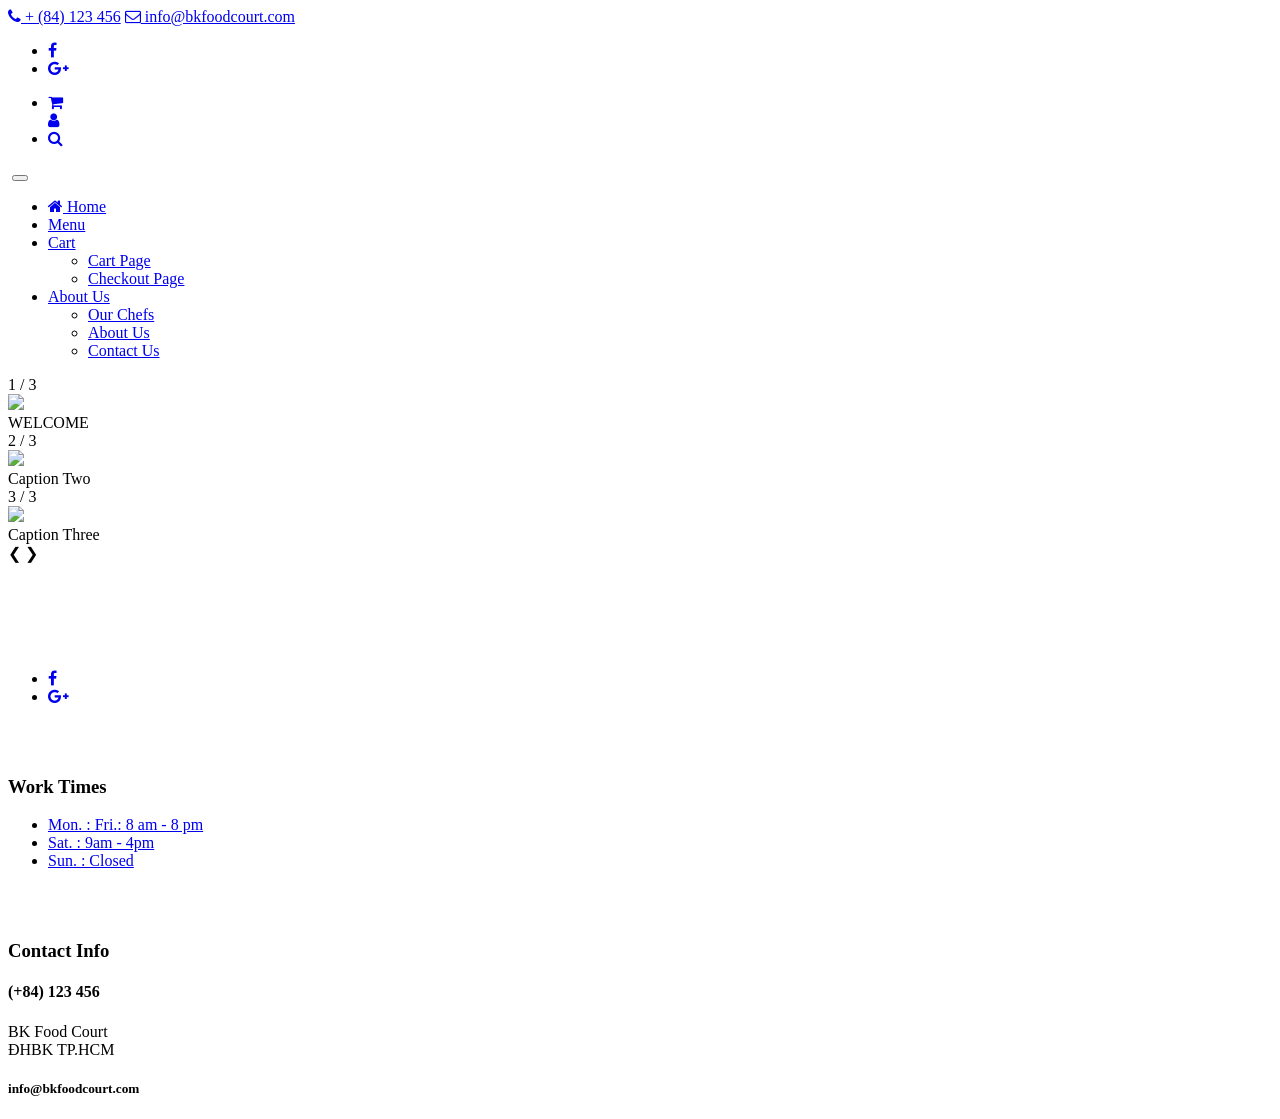
==== index.html @ 713cada6 "Merge pull request #3 from huunguyen0405/nvhuu Fix login page" ====
<!DOCTYPE html>
<html lang="en">
<head>
    <meta charset="UTF-8">
    <meta name="viewport" content="width=device-width, initial-scale=1.0">
    <link rel="icon" href="./img/hcmut.jpg"/>

    <title>BK Food Court</title>
    
    <link href="css/style.css" rel="stylesheet">
    <link href="css/responsive.css" rel="stylesheet">
    <link rel="stylesheet" href="https://cdnjs.cloudflare.com/ajax/libs/font-awesome/4.7.0/css/font-awesome.min.css">
    <link href="css/bootstrap.min.css" rel="stylesheet">

    
</head>
<body>
    <!--MAIN-->
    <header class="main_header_area">
        <div class="top_header_area row m0">
            <div class="container">
                <div class="float-left">
                    <a href="tel:+84123456"><i class="fa fa-phone" aria-hidden="true"></i> + (84) 123 456</a>
                    <a href="mailto:info@bkfoodcourt.com"><i class="fa fa-envelope-o" aria-hidden="true"></i> info@bkfoodcourt.com</a>
                </div>
                <div class="float-right">
                    <ul class="h_social list_style">
                        <li><a href="#"><i class="fa fa-facebook"></i></a></li>
                        <li><a href="#"><i class="fa fa-google-plus"></i></a></li>
                    </ul>
                    <ul class="h_search list_style">
                        <li class="shop_cart"><a href="#"><i class="fa fa-shopping-cart"></i></a></li>
                        <li<button class="account"><a href="login/login.html"><i class="fa fa-user"></i></a></button></li>
                        <li class="popup-with-zoom-anim"><a href="#test-search"><i class="fa fa-search"></i></a></li>
                    </ul>
                </div>
            </div>
        </div>
        <div class="main_menu_two">
            <div class="container">
                <nav class="navbar navbar-expand-lg navbar-light bg-light">
                    <a class="navbar-brand" href="index.html"><img src="./img/hcmut.jpg" alt="" style="height: 100px;"></a>
                    <button class="navbar-toggler" type="button" data-toggle="collapse" data-target="#navbarSupportedContent" aria-controls="navbarSupportedContent" aria-expanded="false" aria-label="Toggle navigation">
                        <span class="my_toggle_menu">
                            <span></span>
                            <span></span>
                            <span></span>
                        </span>
                    </button>
                    <div class="collapse navbar-collapse" id="navbarSupportedContent">
                        <ul class="navbar-nav justify-content-end">
                            <li><a href="index.html"><i class="fa fa-home"></i> Home</a></li>
                            <li><a href="menu.html">Menu</a></li>
                            <li class="dropdown submenu">
                                <a class="dropdown-toggle" data-toggle="dropdown" href="#" role="button" aria-haspopup="true" aria-expanded="false">Cart</a>
                                <ul class="dropdown-menu">
                                    <li><a href="cart.html">Cart Page</a></li>
                                    <li><a href="checkout.html">Checkout Page</a></li>
                                </ul>
                            </li>
                            <li class="dropdown submenu">
                                <a class="dropdown-toggle" data-toggle="dropdown" href="#" role="button" aria-haspopup="true" aria-expanded="false">About Us</a>
                                <ul class="dropdown-menu">
                                    <li><a href="our-team.html">Our Chefs</a></li>
                                    <li><a href="about-us.html">About Us</a></li>
                                    <li><a href="contact.html">Contact Us</a></li>
                                </ul>
                            </li>
                        </ul>
                    </div>
                </nav>
            </div>
        </div>
    </header>
    <!--================Slider Area =================-->
    <div class="slideshow-container">

        <div class="mySlides fade">
          <div class="numbertext">1 / 3</div>
          <img src="./img/home-slider/slider.jpg" style="width:100%">
          <div class="text">WELCOME</div>
        </div>
        
        <div class="mySlides fade">
          <div class="numbertext">2 / 3</div>
          <img src="./img/home-slider/slider1.jpg" style="width:100%">
          <div class="text">Caption Two</div>
        </div>
        
        <div class="mySlides fade">
          <div class="numbertext">3 / 3</div>
          <img src="./img/home-slider/slider2.jpg" style="width:100%">
          <div class="text">Caption Three</div>
        </div>
        
        <a class="prev" onclick="plusSlides(-1)">&#10094;</a>
        <a class="next" onclick="plusSlides(1)">&#10095;</a>
        
        </div>
        <br>
        
        <div style="text-align:center">
          <span class="dot" onclick="currentSlide(1)"></span> 
          <span class="dot" onclick="currentSlide(2)"></span> 
          <span class="dot" onclick="currentSlide(3)"></span> 
        </div>
    <!--================End Slider Area =================-->
    
    <!--FOOTER-->
    <footer class="footer_area">
        <div class="footer_widgets">
            <div class="container">
                <div class="row footer_wd_inner">
                    <div class="col-lg-3 col-6">
                        <aside class="f_widget f_about_widget">
                            <img src="./img/logo_footer.jpg" alt="" style="height: 230px;">                            
                        </aside>
                    </div>
                    <div class="col-lg-3 col-6">
                        <aside class="f_widget f_about_widget" style="padding-top: 55px;">
                            <div class="f_title">
                                <ul class="nav">
                                    <li><a href="#"><i class="fa fa-facebook"></i></a></li>
                                    <li><a href="#"><i class="fa fa-google-plus"></i></a></li>
                                </ul>   
                        </aside>
                    </div>
                    <div class="col-lg-3 col-6">
                        <aside class="f_widget f_link_widget" style="padding-top: 35px;">
                            <div class="f_title">
                                <h3>Work Times</h3>
                            </div>
                            <ul class="list_style">
                                <li><a href="#">Mon. :  Fri.: 8 am - 8 pm</a></li>
                                <li><a href="#">Sat. : 9am - 4pm</a></li>
                                <li><a href="#">Sun. : Closed</a></li>
                            </ul>
                        </aside>
                    </div>
                    <div class="col-lg-3 col-6">
                        <aside class="f_widget f_contact_widget" style="padding-top: 35px;">
                            <div class="f_title">
                                <h3>Contact Info</h3>
                            </div>
                            <h4>(+84) 123 456</h4>
                            <p>BK Food Court <br />ĐHBK TP.HCM</p>
                            <h5>info@bkfoodcourt.com</h5>
                        </aside>
                    </div>
                </div>
            </div>
        </div>
        
        </div>
    </footer>
    <script src="js/theme.js"></script>
</body>

</html>
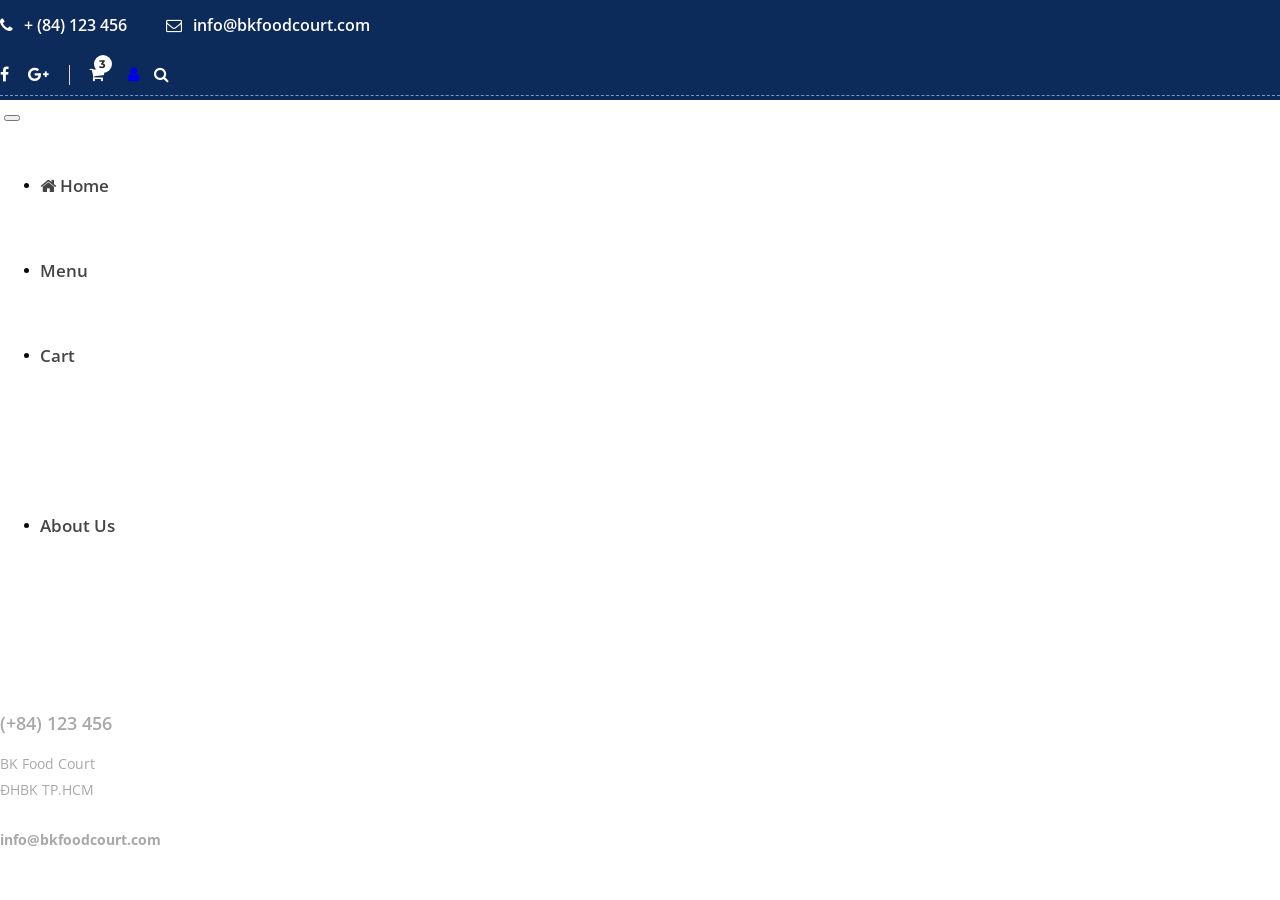
==== commit 6cb8a605: "Merge pull request #7 from huunguyen0405/nvhuu Add icon and fix login.html" ====
--- a/index.html
+++ b/index.html
@@ -12,7 +12,6 @@
     <link rel="stylesheet" href="https://cdnjs.cloudflare.com/ajax/libs/font-awesome/4.7.0/css/font-awesome.min.css">
     <link href="css/bootstrap.min.css" rel="stylesheet">
 
-    
 </head>
 <body>
     <!--MAIN-->
@@ -50,7 +49,7 @@
                     <div class="collapse navbar-collapse" id="navbarSupportedContent">
                         <ul class="navbar-nav justify-content-end">
                             <li><a href="index.html"><i class="fa fa-home"></i> Home</a></li>
-                            <li><a href="menu.html">Menu</a></li>
+                            <li><a href="Order/main.html">Menu</a></li>
                             <li class="dropdown submenu">
                                 <a class="dropdown-toggle" data-toggle="dropdown" href="#" role="button" aria-haspopup="true" aria-expanded="false">Cart</a>
                                 <ul class="dropdown-menu">
--- a/css/style.css
+++ b/css/style.css
@@ -0,0 +1,1289 @@
+/*----------------------------------------------------
+@Default Styles
+
+Table of Content:
+01/ Variables
+02/ predefin
+03/ header
+04/ button
+05/ slider
+06/ contact
+07/ feature
+08/ service
+09/ gallery 
+10/ clients 
+11/ blog 
+12/ video 
+13/ banner  
+14/ event  
+15/ room  
+16/ resturant 
+17/ footer
+=====================================================================*/
+/*----------------------------------------------------*/
+/*font Variables*/
+/*Color Variables*/
+@import url("https://fonts.googleapis.com/css?family=Lora:400,400i,700|Montserrat:300,400,500,600,700|Open+Sans:300,400,400i,600,600i,700|Playfair+Display:400,400i,700,900|Lato");
+/*---------------------------------------------------- */
+/*----------------------------------------------------*/
+.list_style {
+  list-style: none;
+  margin: 0px;
+  padding: 0px;
+}
+
+a {
+  text-decoration: none;
+  vertical-align: middle;
+}
+
+a:hover, a:focus {
+  text-decoration: none;
+  outline: none;
+}
+
+.row.m0 {
+  margin: 0px;
+}
+
+.p0 {
+  padding: 0px;
+}
+
+body {
+  line-height: 26px;
+  font-size: 16px;
+  font-family: "Open Sans", sans-serif;
+  color: #0f0606;
+  margin: 0px;
+  padding: 0px;
+}
+
+#success {
+  display: none;
+}
+
+#error {
+  display: none;
+}
+
+.display_table {
+  display: table;
+  width: 100%;
+}
+
+.display_table_row {
+  display: table-row;
+}
+
+.display_table_cell {
+  display: table-cell;
+  float: none !important;
+}
+
+.p_100 {
+  padding: 100px 0px;
+}
+
+iframe {
+  border: none;
+}
+
+i:before {
+  margin-left: 0px !important;
+}
+
+/* Container Custome Code css
+============================================================================================ */
+@media (min-width: 1200px) {
+  .container {
+    max-width: 1200px;
+  }
+}
+
+/* End Container Custome Code css
+============================================================================================ */
+/*Sign up
+============================================================================================*/
+
+/*Form
+============================================================================================ */
+
+/* Main Tittle css
+============================================================================================ */
+.main_title {
+  padding-bottom: 50px;
+}
+
+.main_title h2 {
+  color: #3e606b;
+  font-family: "Playfair Display", serif;
+  font-weight: bold;
+  font-size: 38px;
+  position: relative;
+  display: inline-block;
+  margin-bottom: 15px;
+}
+
+.main_title h2:before {
+  content: "";
+  width: 45px;
+  height: 1px;
+  background: #acb2b4;
+  position: absolute;
+  right: -60px;
+  bottom: 7px;
+}
+
+.main_title p {
+  font-size: 20px;
+  line-height: 30px;
+  font-family: "Lora", serif;
+  color: #242424;
+  margin-bottom: 0px;
+}
+
+.main_title h5 {
+  font-size: 20px;
+  font-family: "Lora", serif;
+  color: #797979;
+  margin-bottom: 0px;
+  line-height: 30px;
+}
+
+.main_w_title {
+  padding-bottom: 50px;
+}
+
+.main_w_title h2 {
+  color: #fff;
+  font-family: "Playfair Display", serif;
+  font-weight: bold;
+  font-size: 38px;
+  position: relative;
+  display: inline-block;
+  margin-bottom: 15px;
+}
+
+.main_w_title h2:before {
+  content: "";
+  width: 45px;
+  height: 1px;
+  background: #fff;
+  position: absolute;
+  right: -60px;
+  bottom: 7px;
+}
+
+.main_w_title p {
+  font-size: 20px;
+  line-height: 30px;
+  font-family: "Lora", serif;
+  font-style: italic;
+  color: #fff;
+  margin-bottom: 0px;
+}
+
+.main_w_title h5 {
+  font-size: 20px;
+  font-family: "Lora", serif;
+  color: #fff;
+  font-style: italic;
+  margin-bottom: 0px;
+}
+
+.single_w_title {
+  text-align: center;
+  margin-bottom: 40px;
+}
+
+.single_w_title h2 {
+  font-size: 36px;
+  color: #fff;
+  font-family: "Playfair Display", serif;
+  font-weight: bold;
+  position: relative;
+  padding-bottom: 10px;
+  margin-bottom: 0px;
+}
+
+.single_w_title h2:before {
+  content: "";
+  width: 40px;
+  position: absolute;
+  left: 50%;
+  bottom: 0px;
+  -webkit-transform: translateX(-50%);
+  -ms-transform: translateX(-50%);
+  transform: translateX(-50%);
+  background: #fff;
+  height: 1px;
+}
+
+.single_b_title {
+  text-align: center;
+  margin-bottom: 40px;
+}
+
+.single_b_title h2 {
+  font-size: 36px;
+  color: #242424;
+  font-family: "Playfair Display", serif;
+  font-weight: bold;
+  position: relative;
+  padding-bottom: 10px;
+  margin-bottom: 0px;
+}
+
+.single_b_title h2:before {
+  content: "";
+  width: 40px;
+  position: absolute;
+  left: 50%;
+  bottom: 0px;
+  -webkit-transform: translateX(-50%);
+  -ms-transform: translateX(-50%);
+  transform: translateX(-50%);
+  background: #242424;
+  height: 1px;
+}
+
+.single_pest_title {
+  text-align: center;
+  margin-bottom: 60px;
+}
+
+.single_pest_title h2 {
+  font-size: 36px;
+  color: #3e606b;
+  font-family: "Playfair Display", serif;
+  font-weight: bold;
+  position: relative;
+  padding-bottom: 10px;
+  margin-bottom: 0px;
+}
+
+.single_pest_title h2:before {
+  content: "";
+  width: 40px;
+  position: absolute;
+  left: 50%;
+  bottom: 0px;
+  -webkit-transform: translateX(-50%);
+  -ms-transform: translateX(-50%);
+  transform: translateX(-50%);
+  background: #acb2b4;
+  height: 1px;
+}
+
+.single_pest_title p {
+  font-size: 20px;
+  line-height: 26px;
+  color: #242424;
+  font-family: "Lora", serif;
+  font-style: italic;
+  margin-top: 20px;
+}
+
+.c_says_title h2 {
+  color: #fff;
+  font-family: "Playfair Display", serif;
+  font-weight: bold;
+  font-size: 38px;
+  display: inline-block;
+  position: relative;
+}
+
+.c_says_title h2:before {
+  content: "";
+  width: 45px;
+  height: 1px;
+  background: #fff;
+  position: absolute;
+  right: -60px;
+  bottom: 7px;
+}
+
+.single_m_title h2 {
+  font-family: "Playfair Display", serif;
+  font-weight: bold;
+  color: #3e606b;
+  font-size: 36px;
+  position: relative;
+  padding-bottom: 10px;
+  margin-bottom: 0px;
+}
+
+.single_m_title h2:before {
+  content: "";
+  width: 40px;
+  height: 1px;
+  position: absolute;
+  left: 0px;
+  bottom: 0px;
+  background: #acb2b4;
+}
+
+/* End Main Tittle css
+============================================================================================ */
+/**
+ * Simple fade transition,
+ */
+ .mfp-fade.mfp-bg {
+    opacity: 0;
+    -webkit-transition: all 0.15s ease-out;
+    -moz-transition: all 0.15s ease-out;
+    -o-transition: all 0.15s ease-out;
+    transition: all 0.15s ease-out;
+  }
+  
+  .mfp-fade.mfp-bg.mfp-ready {
+    opacity: 0.8;
+  }
+  
+  .mfp-fade.mfp-bg.mfp-removing {
+    opacity: 0;
+  }
+  
+  .mfp-fade.mfp-wrap .mfp-content {
+    opacity: 0;
+    -webkit-transition: all 0.15s ease-out;
+    -moz-transition: all 0.15s ease-out;
+    -o-transition: all 0.15s ease-out;
+    transition: all 0.15s ease-out;
+  }
+  
+  .mfp-fade.mfp-wrap.mfp-ready .mfp-content {
+    opacity: 1;
+  }
+  
+  .mfp-fade.mfp-wrap.mfp-removing .mfp-content {
+    opacity: 0;
+  }
+/*----------------------------------------------------*/
+/* Main Header Area css
+============================================================================================ */
+.main_header_area {
+  position: absolute;
+  left: 0px;
+  width: 100%;
+  top: 0px;
+  z-index: 30;
+}
+
+.account a{
+  margin: 0 5px;
+} 
+
+.main_header_area + section, .main_header_area + div, .main_header_area + .row {
+  margin-top: 135px;
+}
+
+.main_header_area.navbar_fixed .main_menu_area {
+  position: fixed;
+  width: 100%;
+  top: -70px;
+  left: 0;
+  right: 0;
+  background: #fff;
+  -webkit-transform: translateY(70px);
+  -ms-transform: translateY(70px);
+  transform: translateY(70px);
+  -webkit-transition: background 500ms ease, -webkit-transform 500ms ease;
+  transition: background 500ms ease, -webkit-transform 500ms ease;
+  -o-transition: transform 500ms ease, background 500ms ease;
+  transition: transform 500ms ease, background 500ms ease;
+  transition: transform 500ms ease, background 500ms ease, -webkit-transform 500ms ease;
+  -webkit-transition: transform 500ms ease, background 500ms ease;
+  -webkit-box-shadow: 0px 3px 16px 0px rgba(0, 0, 0, 0.08);
+  box-shadow: 0px 3px 16px 0px rgba(0, 0, 0, 0.08);
+}
+
+.main_header_area.navbar_fixed .main_menu_area .navbar.navbar-expand-lg .navbar-brand img {
+  margin-top: 17px;
+}
+
+.main_header_area.navbar_fixed .main_menu_area .navbar.navbar-expand-lg .navbar-brand:after {
+  bottom: -42px;
+}
+
+.main_header_area.navbar_fixed .main_menu_area .navbar.navbar-expand-lg .navbar-nav li a {
+  line-height: 70px;
+}
+
+.top_header_area {
+  background: #0c2a5a;
+  position: relative;
+  z-index: 3;
+}
+
+.top_header_area:before {
+  content: "";
+  width: 100%;
+  border-bottom: 1px dashed #7299cc;
+  position: absolute;
+  left: 0px;
+  bottom: 4px;
+}
+
+.top_header_area .float-left a {
+  color: #fff;
+  font-size: 16px;
+  font-family: "Open Sans", sans-serif;
+  font-weight: 600;
+  line-height: 50px;
+  display: inline-block;
+}
+
+.top_header_area .float-left a i {
+  padding-right: 7px;
+}
+
+.top_header_area .float-left a + a {
+  margin-left: 35px;
+}
+
+.top_header_area .float-right .h_social {
+  display: inline-block;
+}
+
+.top_header_area .float-right .h_social li {
+  display: inline-block;
+  margin-right: 15px;
+}
+
+.top_header_area .float-right .h_social li a {
+  display: inline-block;
+  line-height: 50px;
+  color: #fff;
+  font-size: 16px;
+}
+
+.top_header_area .float-right .h_social li:last-child {
+  margin-right: 0px;
+}
+
+.top_header_area .float-right .h_search {
+  display: inline-block;
+  padding-left: 35px;
+  position: relative;
+}
+
+.top_header_area .float-right .h_search:before {
+  content: "";
+  width: 1px;
+  height: 20px;
+  background: #f8cad9;
+  position: absolute;
+  left: 15px;
+  top: 50%;
+  -webkit-transform: translateY(-50%);
+  -ms-transform: translateY(-50%);
+  transform: translateY(-50%);
+}
+
+.top_header_area .float-right .h_search li {
+  display: inline-block;
+  margin-right: 15px;
+}
+
+.top_header_area .float-right .h_search li a {
+  color: #fff;
+  font-size: 16px;
+  display: inline-block;
+  line-height: 50px;
+}
+
+.top_header_area .float-right .h_search li:last-child {
+  margin-right: 0px;
+}
+
+.top_header_area .float-right .h_search li.shop_cart a {
+  position: relative;
+}
+
+.top_header_area .float-right .h_search li.shop_cart a:before {
+  content: "3";
+  height: 18px;
+  width: 18px;
+  font-size: 11px;
+  text-align: center;
+  border-radius: 50%;
+  background: #fff;
+  color: #242424;
+  font-family: "Montserrat", sans-serif;
+  font-weight: bold;
+  display: inline-block;
+  line-height: 18px;
+  position: absolute;
+  right: -8px;
+  top: 5px;
+}
+
+.main_menu_area {
+  position: relative;
+  background: #fff;
+}
+
+.main_menu_area:before {
+  content: "";
+  width: 100%;
+  border-bottom: 1px dashed #c5c5c5;
+  position: absolute;
+  left: 0px;
+  bottom: 4px;
+}
+
+.main_menu_area .navbar.navbar-expand-lg {
+  position: relative;
+  padding: 0px;
+  background-color: transparent !important;
+}
+
+.main_menu_area .navbar.navbar-expand-lg .navbar-brand {
+  position: absolute;
+  left: 50%;
+  top: 0px;
+  -webkit-transform: translateX(-50%);
+  -ms-transform: translateX(-50%);
+  transform: translateX(-50%);
+  margin-right: 0px;
+}
+
+.main_menu_area .navbar.navbar-expand-lg .navbar-brand:after {
+  content: "";
+  background: url(../img/logo-circle-2.png) no-repeat scroll center center;
+  height: 201px;
+  width: 209px;
+  position: absolute;
+  left: 50%;
+  -webkit-transform: translateX(-50%);
+  -ms-transform: translateX(-50%);
+  transform: translateX(-50%);
+  bottom: -39px;
+}
+
+.main_menu_area .navbar.navbar-expand-lg .navbar-brand img {
+  z-index: 2;
+  position: relative;
+  margin-top: 35px;
+  display: inline-block;
+}
+
+.main_menu_area .navbar.navbar-expand-lg .navbar-brand img + img {
+  display: none;
+}
+
+.main_menu_area .navbar.navbar-expand-lg .navbar-nav li {
+  margin-right: 40px;
+}
+
+.main_menu_area .navbar.navbar-expand-lg .navbar-nav li a {
+  line-height: 85px;
+  font-size: 18px;
+  color: #454545;
+  font-family: "Open Sans", sans-serif;
+  font-weight: 600;
+  -webkit-transition: all 300ms ease;
+  -o-transition: all 300ms ease;
+  transition: all 300ms ease;
+  position: relative;
+}
+
+.main_menu_area .navbar.navbar-expand-lg .navbar-nav li a:before {
+  content: "";
+  width: 0px;
+  height: 2px;
+  background: #7299cc;
+  position: absolute;
+  bottom: -4px;
+  left: 0px;
+  -webkit-transition: all 400ms linear 0s;
+  -o-transition: all 400ms linear 0s;
+  transition: all 400ms linear 0s;
+}
+
+.main_menu_area .navbar.navbar-expand-lg .navbar-nav li a:after {
+  display: none;
+}
+
+.main_menu_area .navbar.navbar-expand-lg .navbar-nav li:last-child {
+  margin-right: 0px;
+}
+
+.main_menu_area .navbar.navbar-expand-lg .navbar-nav li:hover a, .main_menu_area .navbar.navbar-expand-lg .navbar-nav li.active a {
+  color: #7299cc;
+}
+
+.main_menu_area .navbar.navbar-expand-lg .navbar-nav li:hover a:before, .main_menu_area .navbar.navbar-expand-lg .navbar-nav li.active a:before {
+  width: 25px;
+}
+
+@media (min-width: 992px) {
+  .main_menu_area .navbar.navbar-expand-lg .navbar-nav li.submenu .dropdown-menu {
+    -webkit-transform: rotateX(-90deg);
+    transform: rotateX(-90deg);
+    -webkit-transition: all 400ms ease-out;
+    -o-transition: all 400ms ease-out;
+    transition: all 400ms ease-out;
+    display: block;
+    -webkit-transform-origin: 50% 0;
+    -ms-transform-origin: 50% 0;
+    transform-origin: 50% 0;
+    min-width: 250px;
+    background: #ffffff;
+    border-radius: 0px;
+    border: none;
+    padding: 0px;
+    left: -40px;
+    -webkit-box-shadow: none;
+    box-shadow: none;
+    visibility: hidden;
+    margin-top: 0px;
+    -webkit-box-shadow: 0px 3px 16px 0px rgba(0, 0, 0, 0.08);
+    box-shadow: 0px 3px 16px 0px rgba(0, 0, 0, 0.08);
+  }
+}
+
+.main_menu_area .navbar.navbar-expand-lg .navbar-nav li.submenu .dropdown-menu li {
+  margin-right: 0px;
+  display: block;
+}
+
+.main_menu_area .navbar.navbar-expand-lg .navbar-nav li.submenu .dropdown-menu li a {
+  display: block;
+  line-height: 42px;
+  color: #454545;
+  font-family: "Open Sans", sans-serif;
+  font-size: 16px;
+  padding: 0px 30px;
+  text-transform: inherit;
+  -webkit-transition: all 300ms ease;
+  -o-transition: all 300ms ease;
+  transition: all 300ms ease;
+  font-weight: 600;
+  text-shadow: none;
+  border-bottom: 1px solid #dcdcdc;
+}
+
+.main_menu_area .navbar.navbar-expand-lg .navbar-nav li.submenu .dropdown-menu li a:before {
+  display: none;
+}
+
+.main_menu_area .navbar.navbar-expand-lg .navbar-nav li.submenu .dropdown-menu li:hover a {
+  color: #fff;
+  background: #7299cc;
+}
+
+.main_menu_area .navbar.navbar-expand-lg .navbar-nav li.submenu .dropdown-menu li:last-child a {
+  border-bottom: 0px;
+}
+
+@media (min-width: 992px) {
+  .main_menu_area .navbar.navbar-expand-lg .navbar-nav li.submenu .dropdown-menu .submenu .dropdown-menu {
+    visibility: hidden;
+    opacity: 0;
+    -webkit-transform: rotate(0deg);
+    -ms-transform: rotate(0deg);
+    transform: rotate(0deg);
+    left: auto;
+    right: 97%;
+    top: 0px;
+    -webkit-transition: all 300ms ease-in;
+    -o-transition: all 300ms ease-in;
+    transition: all 300ms ease-in;
+    -webkit-box-shadow: 0px 3px 16px 0px rgba(0, 0, 0, 0.08);
+    box-shadow: 0px 3px 16px 0px rgba(0, 0, 0, 0.08);
+  }
+}
+
+.main_menu_area .navbar.navbar-expand-lg .navbar-nav li.submenu .dropdown-menu .submenu .dropdown-menu li a {
+  background: #fff;
+  color: #242424;
+}
+
+.main_menu_area .navbar.navbar-expand-lg .navbar-nav li.submenu .dropdown-menu .submenu .dropdown-menu li:hover a {
+  background: #7299cc;
+  color: #fff;
+}
+
+@media (min-width: 992px) {
+  .main_menu_area .navbar.navbar-expand-lg .navbar-nav li.submenu .dropdown-menu .submenu:hover.submenu .dropdown-menu {
+    visibility: visible;
+    right: 100%;
+    opacity: 1;
+  }
+}
+
+@media (min-width: 992px) {
+  .main_menu_area .navbar.navbar-expand-lg .navbar-nav li:hover.submenu .dropdown-menu {
+    -webkit-transform: rotateX(0);
+    transform: rotateX(0);
+    visibility: visible;
+  }
+}
+
+.main_menu_two {
+  position: relative;
+  background: #fff;
+}
+
+.main_menu_two:before {
+  content: "";
+  background: url(../img/menu-draw.png) no-repeat scroll center center;
+  height: 19px;
+  width: 100%;
+  position: absolute;
+  left: 0px;
+  bottom: -13px;
+  z-index: 30;
+}
+
+.main_menu_two .navbar.navbar-expand-lg {
+  padding: 0px;
+  background-color: transparent !important;
+}
+
+.main_menu_two .navbar.navbar-expand-lg .navbar-nav {
+  width: 100%;
+}
+
+.main_menu_two .navbar.navbar-expand-lg .navbar-nav li {
+  margin-right: 40px;
+}
+
+.main_menu_two .navbar.navbar-expand-lg .navbar-nav li:last-child {
+  margin-right: 0px;
+}
+
+.main_menu_two .navbar.navbar-expand-lg .navbar-nav li a {
+  font-size: 17px;
+  color: #454545;
+  font-family: "Open Sans", sans-serif;
+  font-weight: 600;
+  line-height: 85px;
+  -webkit-transition: all 300ms ease;
+  -o-transition: all 300ms ease;
+  transition: all 300ms ease;
+}
+
+.main_menu_two .navbar.navbar-expand-lg .navbar-nav li a:after {
+  display: none;
+}
+
+.main_menu_two .navbar.navbar-expand-lg .navbar-nav li:hover a, .main_menu_two .navbar.navbar-expand-lg .navbar-nav li.active a {
+  color: #85d9ee;
+}
+
+.main_menu_two .navbar.navbar-expand-lg .navbar-nav li:hover a:before, .main_menu_two .navbar.navbar-expand-lg .navbar-nav li.active a:before {
+  width: 25px;
+}
+
+@media (min-width: 992px) {
+  .main_menu_two .navbar.navbar-expand-lg .navbar-nav li.submenu .dropdown-menu {
+    -webkit-transform: rotateX(-90deg);
+    transform: rotateX(-90deg);
+    -webkit-transition: all 400ms ease-out;
+    -o-transition: all 400ms ease-out;
+    transition: all 400ms ease-out;
+    display: block;
+    -webkit-transform-origin: 50% 0;
+    -ms-transform-origin: 50% 0;
+    transform-origin: 50% 0;
+    min-width: 250px;
+    background: #ffffff;
+    border-radius: 0px;
+    border: none;
+    padding: 0px;
+    left: -40px;
+    -webkit-box-shadow: none;
+    box-shadow: none;
+    visibility: hidden;
+    margin-top: 0px;
+    -webkit-box-shadow: 0px 3px 16px 0px rgba(0, 0, 0, 0.08);
+    box-shadow: 0px 3px 16px 0px rgba(0, 0, 0, 0.08);
+  }
+}
+
+.main_menu_two .navbar.navbar-expand-lg .navbar-nav li.submenu .dropdown-menu li {
+  margin-right: 0px;
+  display: block;
+}
+
+.main_menu_two .navbar.navbar-expand-lg .navbar-nav li.submenu .dropdown-menu li a {
+  display: block;
+  line-height: 42px;
+  color: #454545;
+  font-family: "Open Sans", sans-serif;
+  font-size: 16px;
+  padding: 0px 30px;
+  text-transform: inherit;
+  -webkit-transition: all 300ms ease;
+  -o-transition: all 300ms ease;
+  transition: all 300ms ease;
+  font-weight: 600;
+  text-shadow: none;
+  border-bottom: 1px solid #dcdcdc;
+}
+
+.main_menu_two .navbar.navbar-expand-lg .navbar-nav li.submenu .dropdown-menu li a:before {
+  display: none;
+}
+
+.main_menu_two .navbar.navbar-expand-lg .navbar-nav li.submenu .dropdown-menu li:hover a {
+  color: #fff;
+  background: #05035a;
+}
+
+.main_menu_two .navbar.navbar-expand-lg .navbar-nav li.submenu .dropdown-menu li:last-child a {
+  border-bottom: 0px;
+}
+
+@media (min-width: 992px) {
+  .main_menu_two .navbar.navbar-expand-lg .navbar-nav li.submenu .submenu .dropdown-menu {
+    visibility: hidden;
+    opacity: 0;
+    -webkit-transform: rotate(0deg);
+    -ms-transform: rotate(0deg);
+    transform: rotate(0deg);
+    left: auto;
+    right: 97%;
+    top: 0px;
+    -webkit-transition: all 300ms ease-in;
+    -o-transition: all 300ms ease-in;
+    transition: all 300ms ease-in;
+    -webkit-box-shadow: 0px 3px 16px 0px rgba(0, 0, 0, 0.08);
+    box-shadow: 0px 3px 16px 0px rgba(0, 0, 0, 0.08);
+  }
+}
+
+.main_menu_two .navbar.navbar-expand-lg .navbar-nav li.submenu .submenu .dropdown-menu li a {
+  background: #fff;
+  color: #242424;
+}
+
+.main_menu_two .navbar.navbar-expand-lg .navbar-nav li.submenu .submenu .dropdown-menu li:hover a {
+  background: #7299cc;
+  color: #fff;
+}
+
+@media (min-width: 992px) {
+  .main_menu_two .navbar.navbar-expand-lg .navbar-nav li.submenu .submenu:hover.submenu .dropdown-menu {
+    visibility: visible;
+    right: 100%;
+    opacity: 1;
+  }
+}
+
+@media (min-width: 992px) {
+  .main_menu_two .navbar.navbar-expand-lg .navbar-nav li:hover.submenu .dropdown-menu {
+    -webkit-transform: rotateX(0);
+    transform: rotateX(0);
+    visibility: visible;
+  }
+}
+
+/* End Main Header Area css
+============================================================================================ */
+/* Pink Button Area css
+============================================================================================ */
+
+
+/* Cake Pink Button Area css
+============================================================================================ */
+/*---------------------------------------------------- */
+/*----------------------------------------------------*/
+/* Banner Area css
+============================================================================================ */
+/* Main Slider Area css
+============================================================================================ */
+* {box-sizing: border-box}
+body {font-family: Verdana, sans-serif; margin:0}
+.mySlides {display: none}
+img {vertical-align: middle;}
+
+/* Slideshow container */
+.slideshow-container {
+  width: 100%;
+  position: relative;
+  margin: auto;
+}
+
+/* Next & previous buttons */
+.prev, .next {
+  cursor: pointer;
+  position: absolute;
+  top: 50%;
+  width: auto;
+  padding: 16px;
+  margin-top: -22px;
+  color: white;
+  font-weight: bold;
+  font-size: 18px;
+  transition: 0.6s ease;
+  border-radius: 0 3px 3px 0;
+  user-select: none;
+}
+
+/* Position the "next button" to the right */
+.next {
+  right: 0;
+  border-radius: 3px 0 0 3px;
+}
+
+/* On hover, add a black background color with a little bit see-through */
+.prev:hover, .next:hover {
+  background-color: rgba(0,0,0,0.8);
+}
+
+/* Caption text */
+.text {
+  color: #000000;
+  font-size: 25px;
+  padding: 8px 12px;
+  position: absolute;
+  top: 100px;
+  width: 100%;
+  text-align: center;
+}
+
+/* Number text (1/3 etc) */
+.numbertext {
+  color: #f2f2f2;
+  font-size: 12px;
+  padding: 8px 12px;
+  position: absolute;
+  top: 0;
+}
+
+/* The dots/bullets/indicators */
+.dot {
+  cursor: pointer;
+  height: 15px;
+  width: 15px;
+  margin: 0 2px;
+  background-color: #bbb;
+  border-radius: 50%;
+  display: inline-block;
+  transition: background-color 0.6s ease;
+}
+
+.active, .dot:hover {
+  background-color: #717171;
+}
+
+/* Fading animation */
+.fade {
+  -webkit-animation-name: fade;
+  -webkit-animation-duration:5s;
+  animation-name: fade;
+  animation-duration: 10s; 
+  animation-iteration-count: infinite;
+}
+
+@-webkit-keyframes fade {
+  from {opacity: .4} 
+  to {opacity: 1}
+}
+
+@keyframes fade {
+  from {opacity: .4} 
+  to {opacity: 1}
+}
+
+/* On smaller screens, decrease text size */
+@media only screen and (width: 100%) {
+  .prev, .next,.text {font-size: 11px}
+}
+/* End Main Slider Area css
+============================================================================================ */
+/*---------------------------------------------------- */
+/*----------------------------------------------------*/
+/* Cake Welcome Feature Area css
+============================================================================================ */
+
+/* End Cake Welcome Feature Area css
+============================================================================================ */
+/* Special Recipe Area css
+============================================================================================ */
+
+/* End Special Recipe Area css
+============================================================================================ */
+/* Error Page Area css
+============================================================================================ */
+
+
+/* End Error Page Area css
+============================================================================================ */
+/* Faq Area css
+============================================================================================ */
+
+/* End Faq Area css
+============================================================================================ */
+/*---------------------------------------------------- */
+/*----------------------------------------------------*/
+/* Service Area css
+============================================================================================ */
+
+/* End Service Area css
+============================================================================================ */
+/* End Service Area css
+============================================================================================ */
+
+/* End Service Area css
+============================================================================================ */
+/* Our Mission Area css
+============================================================================================ */
+
+/* End Our Mission Area css
+============================================================================================ */
+/* Service We Offer Area css
+============================================================================================ */
+
+/* End Service We Offer Area css
+============================================================================================ */
+/* End Service We Offer Area css
+============================================================================================ */
+
+/* End Service We Offer Area css
+============================================================================================ */
+/* Special Area css
+============================================================================================ */
+
+/* End Special Area css
+============================================================================================ */
+/*---------------------------------------------------- */
+/*----------------------------------------------------*/
+/* Client Says Area css
+============================================================================================ */
+
+/* End Client Says Area css
+============================================================================================ */
+
+/*----------------------------------------------------*/
+/* Our Chef Area css
+============================================================================================ */
+
+/* End Our Chef Area css
+============================================================================================ */
+/*---------------------------------------------------- */
+/*----------------------------------------------------*/
+
+
+/*---------------------------------------------------- */
+/*----------------------------------------------------*/
+/* Newsletter Area css
+============================================================================================ */
+
+
+/* End Newsletter Area css
+============================================================================================ */
+/* Order Now Area css
+============================================================================================ */
+
+
+/* End Order Now Area css
+============================================================================================ */
+/* Contact Us Area css
+============================================================================================ */
+
+/* End Contact Us Area css
+============================================================================================ */
+/* Search Popup Area css
+============================================================================================ */
+
+/* End Search Popup Area css
+============================================================================================ */
+/* Contact Success and error Area css
+============================================================================================ */
+
+/* End Contact Success and error Area css
+============================================================================================ */
+/*---------------------------------------------------- */
+/*----------------------------------------------------*/
+
+/*----------------------------------------------------*/
+
+/*----------------------------------------------------*/
+/* Coming Soon Area css
+============================================================================================ */
+
+/* End Coming Soon Area css
+============================================================================================ */
+/*---------------------------------------------------- */
+/*----------------------------------------------------*/
+/* Product Area css
+============================================================================================ */
+
+/* Product Area css
+============================================================================================ */
+/* Product Details Area css
+============================================================================================ */
+
+
+/* Product Details Area css
+============================================================================================ */
+/* Cart Page Area css
+============================================================================================ */
+
+/* End Cart Page Area css
+============================================================================================ */
+/* Checkout Area css
+============================================================================================ */
+
+
+/* End Checkout Area css
+============================================================================================ */
+/* SQUARED THREE */
+
+
+/*---------------------------------------------------- */
+/*----------------------------------------------------*/
+/* Footer Area css
+============================================================================================ */
+.footer_area {
+  background: #0c2a5a;
+  height: 250px;
+}
+
+.footer_widgets {
+  padding: 10px 0px 10px 0px;
+ 
+}
+
+
+
+
+.f_title {
+  margin-bottom: 20px;
+}
+
+.f_title h3 {
+  color: #fff;
+  font-family: "Playfair Display", serif;
+  font-weight: bold;
+  font-size: 20px;
+  position: relative;
+  padding-bottom: 10px;
+  margin-bottom: 0px;
+}
+
+.f_title h3:before {
+  content: "";
+  width: 30px;
+  height: 1px;
+  position: absolute;
+  left: 0px;
+  bottom: 0px;
+  background: #7299cc;
+}
+
+.f_about_widget p {
+  font-size: 14px;
+  line-height: 23px;
+  font-family: "Open Sans", sans-serif;
+  color: #a8a8a8;
+  letter-spacing: .28px;
+  margin-top: 20px;
+  margin-bottom: 0px;
+}
+
+.f_about_widget .nav {
+  margin-top: 40px;
+  margin-left: 25px;
+}
+
+.f_about_widget .nav li {
+  display: inline-block;
+  margin-right: 10px;
+}
+
+.f_about_widget .nav li a {
+  display: inline-block;
+  text-align: center;
+  height: 36px;
+  width: 36px;
+  border-radius: 50%;
+  color: #fff;
+  border: 1px solid #7b7b7c;
+  font-size: 16.92px;
+  line-height: 35px;
+  -webkit-transition: all 400ms linear 0s;
+  -o-transition: all 400ms linear 0s;
+  transition: all 400ms linear 0s;
+}
+
+.f_about_widget .nav li:hover a {
+  color: #7299cc;
+  border-color: #7299cc;
+}
+
+.f_about_widget .nav li:last-child {
+  margin-right: 0px;
+}
+
+.f_link_widget .list_style li {
+  margin-bottom: 10px;
+}
+
+.f_link_widget .list_style li a {
+  font-size: 14px;
+  color: #a8a8a8;
+  letter-spacing: .28px;
+  font-family: "Open Sans", sans-serif;
+  -webkit-transition: all 400ms linear 0s;
+  -o-transition: all 400ms linear 0s;
+  transition: all 400ms linear 0s;
+}
+
+.f_link_widget .list_style li:hover a {
+  color: #7299cc;
+}
+
+.f_contact_widget h4 {
+  font-size: 18px;
+  color: #a8a8a8;
+  font-family: "Open Sans", sans-serif;
+  font-weight: 600;
+  margin-bottom: 15px;
+}
+
+.f_contact_widget p {
+  font-size: 14px;
+  line-height: 26px;
+  color: #a8a8a8;
+  font-family: "Open Sans", sans-serif;
+  margin-bottom: 0px;
+}
+
+.f_contact_widget h5 {
+  font-size: 14px;
+  line-height: 26px;
+  color: #a8a8a8;
+  font-family: "Open Sans", sans-serif;
+  margin-bottom: 0px;
+}
+
+.footer_copyright .copyright_inner {
+  overflow: hidden;
+  border-top: 1px solid #3b3e43;
+  padding: 32px 0px 30px 0px;
+}
+
+.footer_copyright .copyright_inner .float-left h5 {
+  font-size: 14px;
+  color: #767676;
+  font-family: "Open Sans", sans-serif;
+  margin-bottom: 0px;
+}
+
+.footer_copyright .copyright_inner .float-right a {
+  color: #7299cc;
+  font-family: "Open Sans", sans-serif;
+}
+
+/* End Footer Area css
+============================================================================================ */
+/*---------------------------------------------------- */
+
+/*# sourceMappingURL=style.css.map */
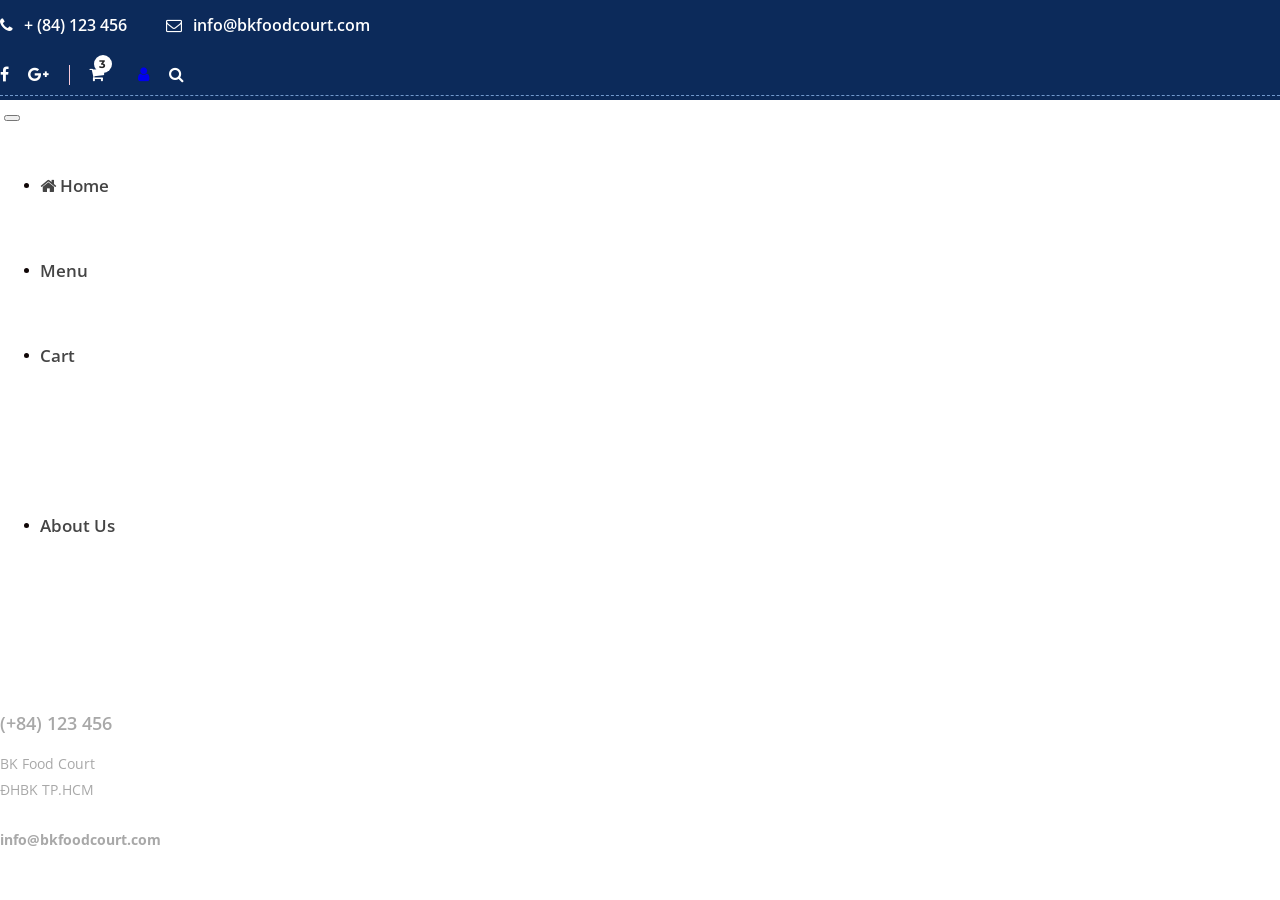
==== commit 3a82ac4f: "add dropbox" ====
--- a/index.html
+++ b/index.html
@@ -29,7 +29,12 @@
                     </ul>
                     <ul class="h_search list_style">
                         <li class="shop_cart"><a href="#"><i class="fa fa-shopping-cart"></i></a></li>
-                        <li<button class="account"><a href="login/login.html"><i class="fa fa-user"></i></a></button></li>
+                            <li<button class="account"><a href="login/login.html"><i class="fa fa-user"></i>
+                            <div class="header__notify">
+                                    <a href="login/login.html" class="login-button">Login</a>
+                                    <a href="" class="login-button">Infomation</a>
+                            </div>
+                        </a></button></li<button>
                         <li class="popup-with-zoom-anim"><a href="#test-search"><i class="fa fa-search"></i></a></li>
                     </ul>
                 </div>
--- a/css/style.css
+++ b/css/style.css
@@ -134,6 +134,40 @@
   right: -60px;
   bottom: 7px;
 }
+.account{
+  margin: 0 10px;
+}
+.account:hover .header__notify{
+  display: flex;
+}
+.header__notify{
+  position: absolute;
+   z-index: 1; 
+  top: 135%;
+  right: -70px;
+  width: 100px;
+  border: 1px solid#D3D3D3;
+  border-radius: 3px;
+  background-color: rgb(50, 182, 57);
+  display: flex;
+  flex-direction: column;
+   display: none; 
+}
+.header__notify::after{
+  position: absolute;
+    content: "";
+    display: block;
+    width: 100%;
+    height: 10px;
+    top: -10px;
+    left: 0;
+}
+.login-button{
+font-size: 14px;
+text-decoration: none;
+color: blue;
+}
+
 
 .main_title p {
   font-size: 20px;
@@ -374,6 +408,9 @@
 .account a{
   margin: 0 5px;
 } 
+.account{
+  position: relative;
+}
 
 .main_header_area + section, .main_header_area + div, .main_header_area + .row {
   margin-top: 135px;
--- a/css/responsive.css
+++ b/css/responsive.css
@@ -0,0 +1,196 @@
+
+@media(max-width: 1199px){
+	.main_menu_two .navbar.navbar-expand-lg .navbar-nav li {
+		margin-right: 25px;
+	}
+	.main_menu_two::before {
+		bottom: -10px;
+	}
+}
+@media(max-width: 991px){
+	.main_menu_area .navbar.navbar-expand-lg .navbar-brand {
+		position: relative;
+		left: 0%;
+		top: 0px;
+		transform: translateX(-0%);
+	}
+	.navbar-light .navbar-toggler{
+		box-shadow: none;
+		outline: none;
+	}
+	.main_menu_area .navbar.navbar-expand-lg .navbar-brand::after {
+		display: none;
+	}
+	.main_menu_area .navbar.navbar-expand-lg .navbar-brand img {
+		display: none;
+		margin-top: 0px;
+	}
+	.main_menu_area .navbar.navbar-expand-lg .navbar-brand img + img{
+		display: inline-block;
+	}
+	.main_menu_area::before {
+		display: none;
+	}
+	.navbar-light .navbar-toggler {
+		border: none;
+		margin: 0px;
+		padding: 0px;
+		margin-top: 26px;
+		margin-bottom: 24px;
+	}
+	.my_toggle_menu{
+		border: none;
+		width: 50px;
+		height: 36px;
+		text-align: center;
+		padding-top: 10px;
+		cursor: pointer;
+	}
+	.my_toggle_menu span{
+		display: block;
+		width: 30px;
+		height: 3px;
+		background: #f195b2;
+		margin: auto;
+		margin-bottom: 5px;
+		transition: all 400ms linear;
+	}
+	.my_toggle_menu span:last-child{
+		margin-bottom: 0px;
+	}
+	.main_header_area + section, .main_header_area + div, .main_header_area + .row {
+		margin-top: 117px;
+	}
+	.navbar-toggler[aria-expanded="false"] .my_toggle_menu span:nth-child(2) {
+		opacity: 1;
+	}
+	.navbar-toggler[aria-expanded="true"] .my_toggle_menu span:nth-child(2) {
+		opacity: 0;
+	}
+	.navbar-toggler[aria-expanded="true"] .my_toggle_menu span:first-child {
+		transform: rotate(-45deg);
+		position: relative;
+		top: 7px;
+	}
+	.navbar-toggler[aria-expanded="true"] .my_toggle_menu span:last-child {
+		transform: rotate(45deg);
+		bottom: 9px;
+		position: relative;
+	}
+	.main_menu_area .navbar.navbar-expand-lg .navbar-nav li {
+		margin-right: 0px;
+	}
+	.main_menu_area .navbar.navbar-expand-lg .navbar-nav li a {
+		line-height: 45px;
+		border-bottom: 1px solid #dcdcdc;
+		display: block;
+	}
+	.main_menu_area .navbar.navbar-expand-lg .navbar-nav li.submenu .dropdown-menu {
+		margin: 0px;
+		padding: 0px;
+		border-radius: 0px;
+		border-top: 0px;
+	}
+	.main_menu_two::before {
+		display: none;
+	}
+	.main_menu_two {
+		background: #fff;
+	}
+	.main_menu_two .navbar.navbar-expand-lg .navbar-nav li {
+		margin-right: 0px;
+	}
+	.main_menu_two .navbar.navbar-expand-lg .navbar-nav > li > a {
+		line-height: 48px !important;
+		border-bottom: 1px solid #dcdcdc;
+	}
+	.main_menu_area .navbar.navbar-expand-lg .navbar-nav li a::before {
+		bottom: -1px;
+	}
+	.main_menu_two .navbar.navbar-expand-lg .navbar-nav li a {
+		display: block;
+	}
+	.main_menu_two .navbar.navbar-expand-lg .navbar-nav li.submenu .dropdown-menu{
+		margin: 0px;
+		padding: 0px;
+		border-radius: 0px;
+		border-top: 0px;
+	}
+	
+	.col-lg-3.hide{
+		display: none;
+	}
+	.main_header_area.navbar_fixed .main_menu_area .navbar.navbar-expand-lg .navbar-brand img {
+		margin-top: 2px;
+	}
+	.main_menu_area .navbar.navbar-expand-lg .navbar-collapse {
+		max-height: 368px;
+		overflow-y: scroll;
+	}
+	.main_menu_two .navbar.navbar-expand-lg .navbar-collapse {
+		max-height: 392px;
+		overflow-y: scroll;
+	}
+	.main_menu_area .navbar.navbar-expand-lg .navbar-nav > li > a {
+		line-height: 45px !important;
+	}
+	.main_menu_area .navbar.navbar-expand-lg .navbar-nav li.submenu .dropdown-menu .submenu .dropdown-menu{
+		display: block;
+		border-left: 0px;
+		border-right: 0px;
+		margin: 0px;
+		padding: 0px;
+	}
+	.main_menu_two .navbar.navbar-expand-lg .navbar-nav li.submenu .submenu .dropdown-menu {
+		display: block;
+		border-left: 0px;
+		border-right: 0px;
+		margin: 0px;
+		padding: 0px;
+	}
+	.footer_widgets .footer_wd_inner .col-lg-3:nth-child(2) .f_link_widget {
+		padding-left: 0px;
+	}
+	.dropdown .dropdown-menu {
+		-webkit-transition: max-height 0.3s, opacity 0.2s 0.1s, visibility 0s 0s;
+		-moz-transition: max-height 0.3s, opacity 0.2s 0.1s, visibility 0s 0s;
+		-ms-transition: max-height 0.3s, opacity 0.2s 0.1s, visibility 0s 0s;
+		-o-transition: max-height 0.3s, opacity 0.2s 0.1s, visibility 0s 0s;
+		transition: max-height 0.3s, opacity 0.2s 0.1s, visibility 0s 0s;
+		max-height: 0;
+		display: block;
+		overflow: hidden;
+		opacity: 0;
+		visibility: hidden;
+	}
+	.dropdown.show .dropdown-menu {
+	  -webkit-transition: max-height 0.3s, opacity 0.2s 0.1s, visibility 0s 0s;
+	  -moz-transition: max-height 0.3s, opacity 0.2s 0.1s, visibility 0s 0s;
+	  -ms-transition: max-height 0.3s, opacity 0.2s 0.1s, visibility 0s 0s;
+	  -o-transition: max-height 0.3s, opacity 0.2s 0.1s, visibility 0s 0s;
+	  transition: max-height 0.3s, opacity 0.2s 0.1s, visibility 0s 0s;
+	  max-height: 250px;
+	  overflow-y: scroll;
+	  display: block;
+	  opacity: 1;
+	  visibility: visible;
+	}
+}@media(max-width: 767px){
+	.main_header_area + section, .main_header_area + div, .main_header_area + .row {
+		margin-top: 167px;
+	}
+}
+@media(max-width: 575px){
+	.main_menu_two .navbar.navbar-expand-lg .navbar-brand img{
+		max-width: 80%;
+	}
+}
+@media(max-width: 480px){
+	.footer_wd_inner .col-6{
+		max-width: 100%;
+		flex: 0 0 100%;
+	}
+	.main_header_area + section, .main_header_area + div, .main_header_area + .row {
+		margin-top: 202px;
+	}
+}
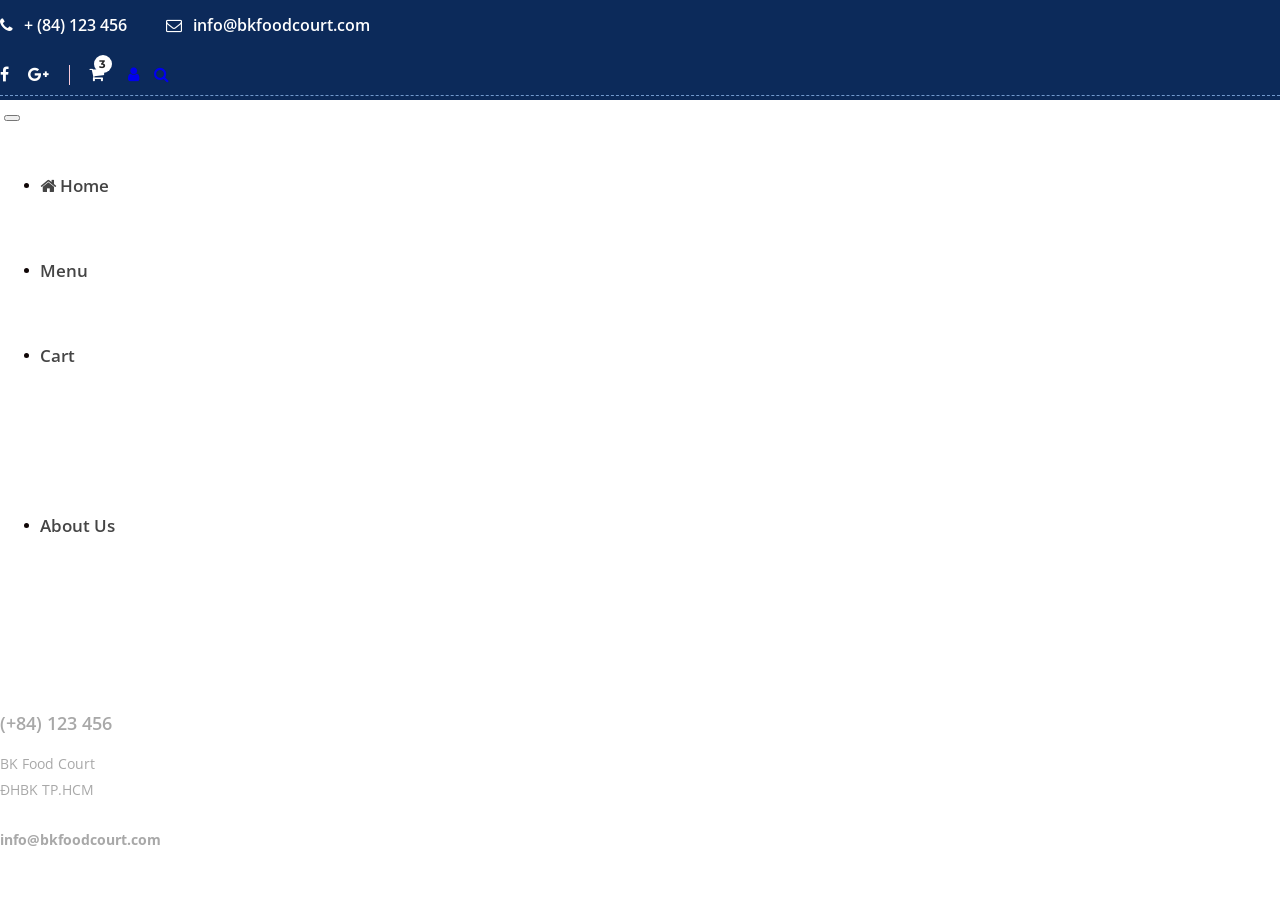
==== commit 0b9baff7: "update search" ====
--- a/index.html
+++ b/index.html
@@ -11,7 +11,7 @@
     <link href="css/responsive.css" rel="stylesheet">
     <link rel="stylesheet" href="https://cdnjs.cloudflare.com/ajax/libs/font-awesome/4.7.0/css/font-awesome.min.css">
     <link href="css/bootstrap.min.css" rel="stylesheet">
-
+   
 </head>
 <body>
     <!--MAIN-->
@@ -29,13 +29,8 @@
                     </ul>
                     <ul class="h_search list_style">
                         <li class="shop_cart"><a href="#"><i class="fa fa-shopping-cart"></i></a></li>
-                            <li<button class="account"><a href="login/login.html"><i class="fa fa-user"></i>
-                            <div class="header__notify">
-                                    <a href="login/login.html" class="login-button">Login</a>
-                                    <a href="" class="login-button">Infomation</a>
-                            </div>
-                        </a></button></li<button>
-                        <li class="popup-with-zoom-anim"><a href="#test-search"><i class="fa fa-search"></i></a></li>
+                        <li<button class="account"><a href="login/login.html"><i class="fa fa-user"></i></a></button></li>
+                        <li<button class="openBtn()" onclick="openSearch()"><a href="#search"><i class="fa fa-search"></i></a></button></li>
                     </ul>
                 </div>
             </div>
@@ -157,7 +152,28 @@
         
         </div>
     </footer>
+    <!--================Search Box Area =================-->
+    
+    <div id="myOverlay" class="overlay">
+        <span class="closebtn" onclick="closeSearch()" title="Close Overlay">×</span>
+        <div class="overlay-content">
+         
+            <input type="text" placeholder="Search.." name="search">
+            <button type="submit"><i class="fa fa-search"></i></button>
+       
+        </div>
+      </div>
+    <!--================End Search Box Area =================-->
     <script src="js/theme.js"></script>
+    <script>
+        function openSearch() {
+          document.getElementById("myOverlay").style.display = "block";
+        }
+        
+        function closeSearch() {
+          document.getElementById("myOverlay").style.display = "none";
+        }
+    </script>
 </body>
 
 </html>
--- a/css/style.css
+++ b/css/style.css
@@ -134,40 +134,6 @@
   right: -60px;
   bottom: 7px;
 }
-.account{
-  margin: 0 10px;
-}
-.account:hover .header__notify{
-  display: flex;
-}
-.header__notify{
-  position: absolute;
-   z-index: 1; 
-  top: 135%;
-  right: -70px;
-  width: 100px;
-  border: 1px solid#D3D3D3;
-  border-radius: 3px;
-  background-color: rgb(50, 182, 57);
-  display: flex;
-  flex-direction: column;
-   display: none; 
-}
-.header__notify::after{
-  position: absolute;
-    content: "";
-    display: block;
-    width: 100%;
-    height: 10px;
-    top: -10px;
-    left: 0;
-}
-.login-button{
-font-size: 14px;
-text-decoration: none;
-color: blue;
-}
-
 
 .main_title p {
   font-size: 20px;
@@ -398,7 +364,7 @@
 /* Main Header Area css
 ============================================================================================ */
 .main_header_area {
-  position: absolute;
+  position: fixed;
   left: 0px;
   width: 100%;
   top: 0px;
@@ -408,9 +374,6 @@
 .account a{
   margin: 0 5px;
 } 
-.account{
-  position: relative;
-}
 
 .main_header_area + section, .main_header_area + div, .main_header_area + .row {
   margin-top: 135px;
@@ -1128,7 +1091,60 @@
 ============================================================================================ */
 /* Search Popup Area css
 ============================================================================================ */
-
+.overlay {
+  height: 100%;
+  width: 100%;
+  display: none;
+  position: fixed;
+  z-index: 1;
+  top: 0;
+  left: 0;
+  background-color: rgb(0,0,0);
+  background-color: rgba(0,0,0, 0.9); /* Black with a little bit see-through */
+}
+.overlay-content {
+  position: relative;
+  top: 46%;
+  width: 80%;
+  text-align: center;
+  margin-top: 30px;
+  margin: auto;
+}
+.overlay .closebtn {
+  position: absolute;
+  top: 20px;
+  right: 45px;
+  font-size: 60px;
+  cursor: pointer;
+  color: white;
+}
+.overlay .closebtn:hover {
+  color: #000000;
+}
+.overlay input[type=text] {
+  padding: 15px;
+  font-size: 17px;
+  border: none;
+  float: left;
+  width: 80%;
+  background: white;
+}
+.overlay input[type=text]:hover {
+  background: #f1f1f1;
+}
+/* Style the submit button */
+.overlay button {
+  float: left;
+  width: 20%;
+  padding: 15px;
+  background: #ddd;
+  font-size: 17px;
+  border: none;
+  cursor: pointer;
+}
+.overlay button:hover {
+  background: #bbb;
+}
 /* End Search Popup Area css
 ============================================================================================ */
 /* Contact Success and error Area css
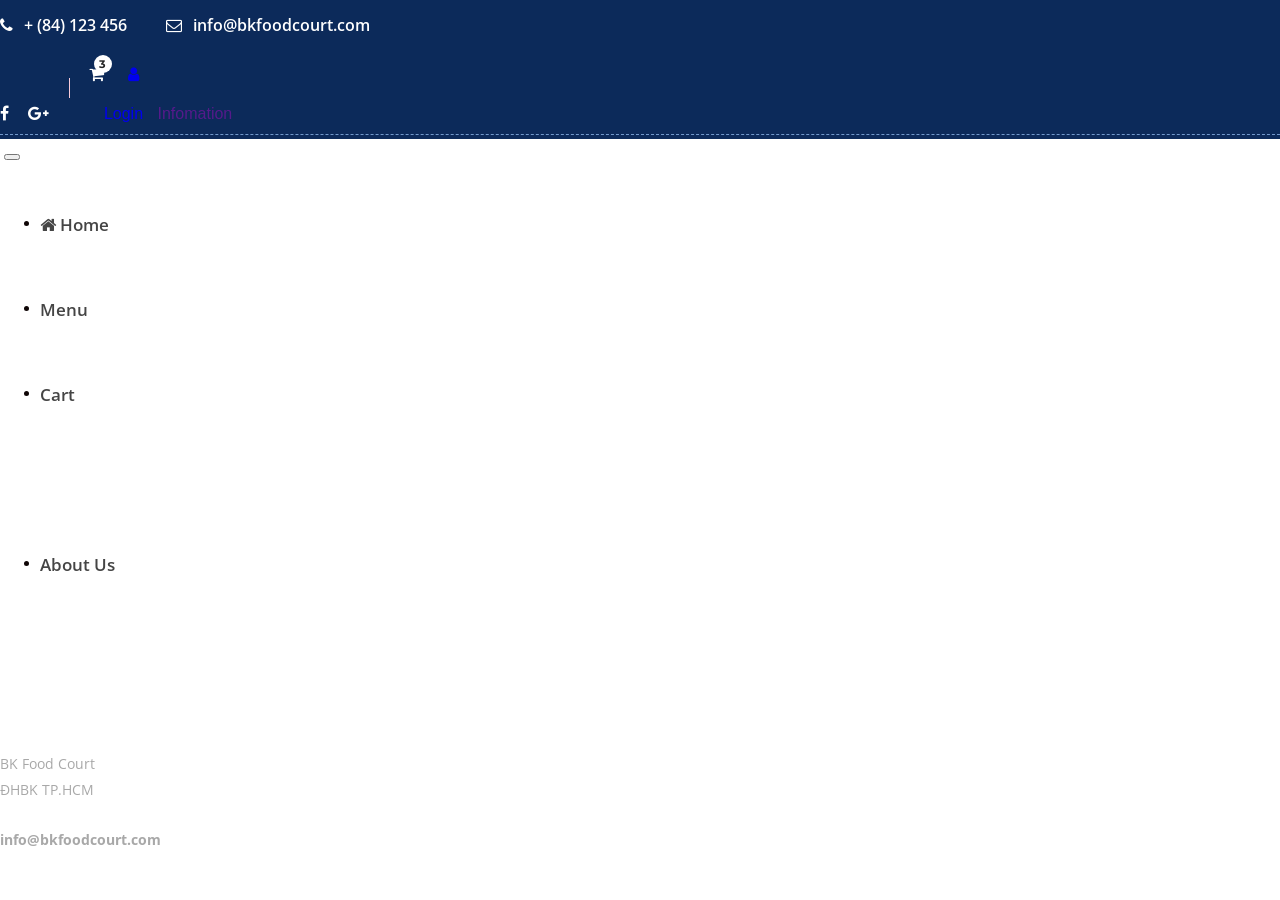
==== commit 7dcec8f0: "update search" ====
--- a/index.html
+++ b/index.html
@@ -29,9 +29,12 @@
                     </ul>
                     <ul class="h_search list_style">
                         <li class="shop_cart"><a href="#"><i class="fa fa-shopping-cart"></i></a></li>
-                        <li<button class="account"><a href="login/login.html"><i class="fa fa-user"></i></a></button></li>
-                        <li<button class="openBtn()" onclick="openSearch()"><a href="#search"><i class="fa fa-search"></i></a></button></li>
-                    </ul>
+                            <li<button class="account"><a href="login/login.html"><i class="fa fa-user"></i>
+                            <div class="header__notify">
+                                    <a href="login/login.html" class="login-button">Login</a>
+                                    <a href="" class="login-button">Infomation</a>
+                            </div>
+                        </a></button></li<button>
                 </div>
             </div>
         </div>
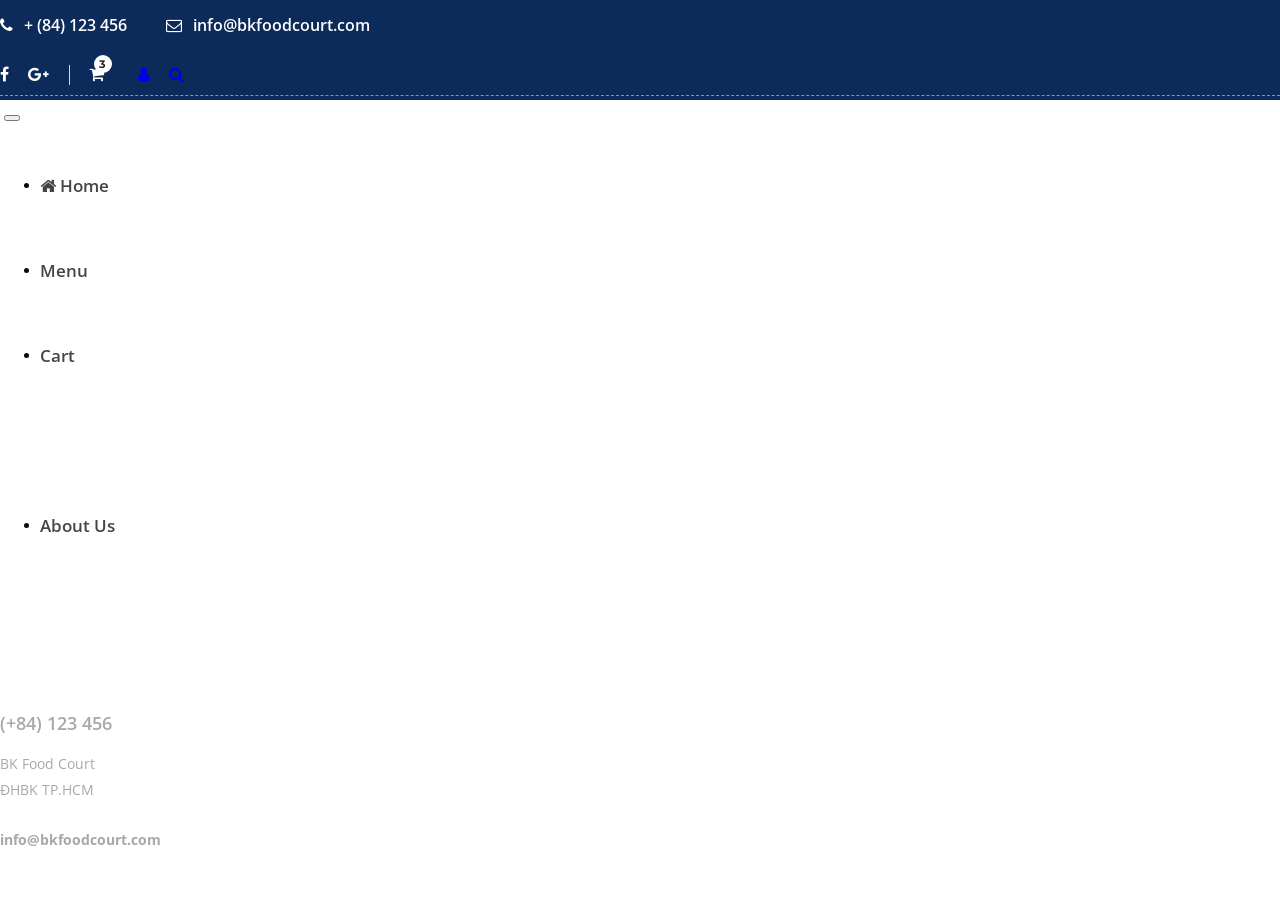
==== commit 49ea7f1a: "update search" ====
--- a/index.html
+++ b/index.html
@@ -35,6 +35,9 @@
                                     <a href="" class="login-button">Infomation</a>
                             </div>
                         </a></button></li<button>
+                            <li<button class="openBtn()" onclick="openSearch()"><a href="#search"><i class="fa fa-search"></i></a></button></li>
+                            </button>
+                    </ul>
                 </div>
             </div>
         </div>
--- a/css/style.css
+++ b/css/style.css
@@ -134,6 +134,40 @@
   right: -60px;
   bottom: 7px;
 }
+.account{
+  margin: 0 10px;
+}
+.account:hover .header__notify{
+  display: flex;
+}
+.header__notify{
+  position: absolute;
+   z-index: 1; 
+  top: 135%;
+  right: -70px;
+  width: 100px;
+  border: 1px solid#D3D3D3;
+  border-radius: 3px;
+  background-color: rgb(50, 182, 57);
+  display: flex;
+  flex-direction: column;
+   display: none; 
+}
+.header__notify::after{
+  position: absolute;
+    content: "";
+    display: block;
+    width: 100%;
+    height: 10px;
+    top: -10px;
+    left: 0;
+}
+.login-button{
+font-size: 14px;
+text-decoration: none;
+color: blue;
+}
+
 
 .main_title p {
   font-size: 20px;
@@ -329,42 +363,11 @@
 /**
  * Simple fade transition,
  */
- .mfp-fade.mfp-bg {
-    opacity: 0;
-    -webkit-transition: all 0.15s ease-out;
-    -moz-transition: all 0.15s ease-out;
-    -o-transition: all 0.15s ease-out;
-    transition: all 0.15s ease-out;
-  }
-  
-  .mfp-fade.mfp-bg.mfp-ready {
-    opacity: 0.8;
-  }
-  
-  .mfp-fade.mfp-bg.mfp-removing {
-    opacity: 0;
-  }
-  
-  .mfp-fade.mfp-wrap .mfp-content {
-    opacity: 0;
-    -webkit-transition: all 0.15s ease-out;
-    -moz-transition: all 0.15s ease-out;
-    -o-transition: all 0.15s ease-out;
-    transition: all 0.15s ease-out;
-  }
-  
-  .mfp-fade.mfp-wrap.mfp-ready .mfp-content {
-    opacity: 1;
-  }
-  
-  .mfp-fade.mfp-wrap.mfp-removing .mfp-content {
-    opacity: 0;
-  }
 /*----------------------------------------------------*/
 /* Main Header Area css
 ============================================================================================ */
 .main_header_area {
-  position: fixed;
+  position: absolute;
   left: 0px;
   width: 100%;
   top: 0px;
@@ -374,6 +377,9 @@
 .account a{
   margin: 0 5px;
 } 
+.account{
+  position: relative;
+}
 
 .main_header_area + section, .main_header_area + div, .main_header_area + .row {
   margin-top: 135px;
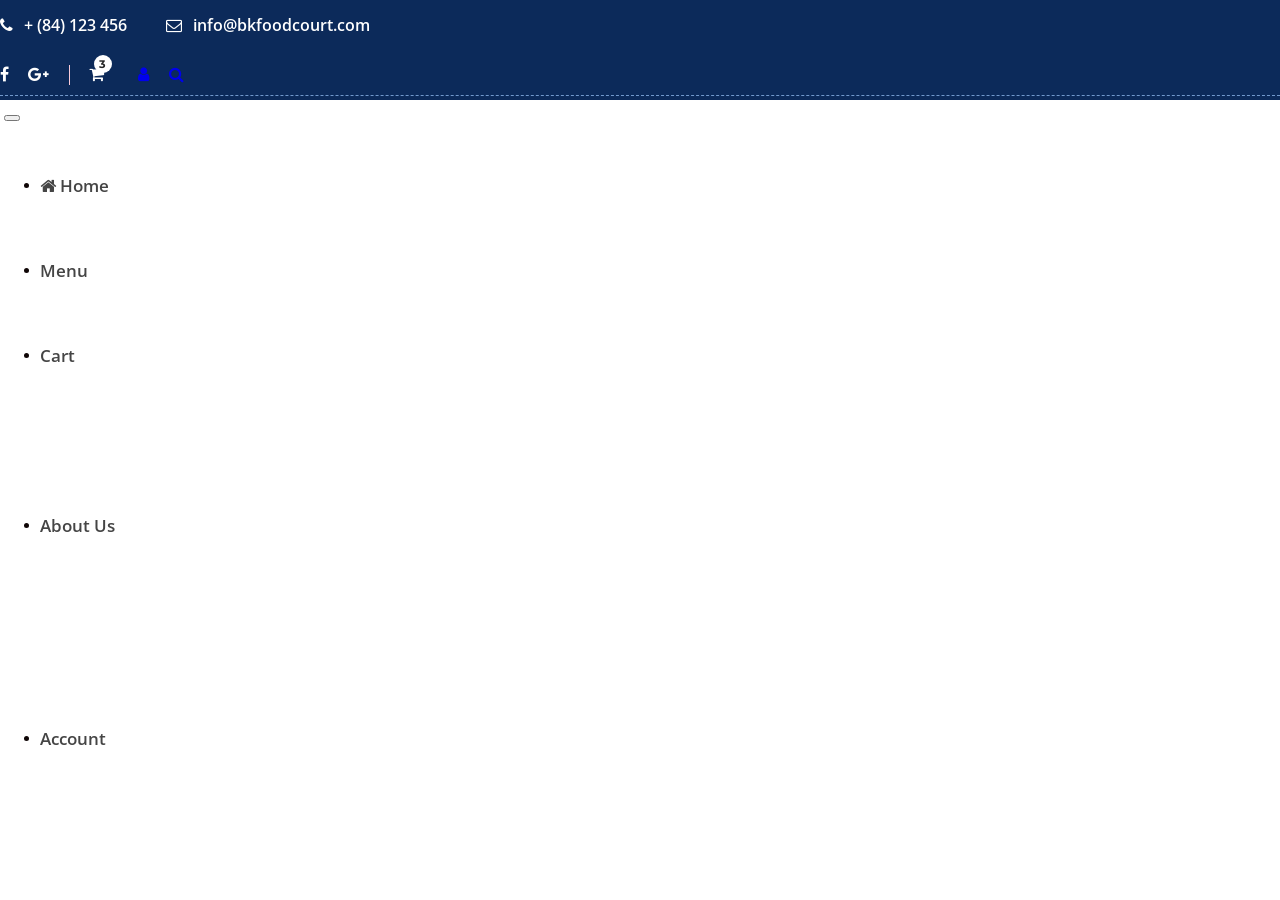
==== commit 7fa0c88c: "add user profile" ====
--- a/index.html
+++ b/index.html
@@ -30,10 +30,6 @@
                     <ul class="h_search list_style">
                         <li class="shop_cart"><a href="#"><i class="fa fa-shopping-cart"></i></a></li>
                             <li<button class="account"><a href="login/login.html"><i class="fa fa-user"></i>
-                            <div class="header__notify">
-                                    <a href="login/login.html" class="login-button">Login</a>
-                                    <a href="" class="login-button">Infomation</a>
-                            </div>
                         </a></button></li<button>
                             <li<button class="openBtn()" onclick="openSearch()"><a href="#search"><i class="fa fa-search"></i></a></button></li>
                             </button>
@@ -69,6 +65,13 @@
                                     <li><a href="our-team.html">Our Chefs</a></li>
                                     <li><a href="about-us.html">About Us</a></li>
                                     <li><a href="contact.html">Contact Us</a></li>
+                                </ul>
+                            </li>
+                            <li class="dropdown submenu">
+                                <a class="dropdown-toggle" data-toggle="dropdown" href="#" role="button" aria-haspopup="true" aria-expanded="false">Account</a>
+                                <ul class="dropdown-menu">
+                                    <li><a href="/login/login.html">Login</a></li>
+                                    <li><a href="/userinformation/user_information.html">Infomation</a></li>
                                 </ul>
                             </li>
                         </ul>
--- a/css/style.css
+++ b/css/style.css
@@ -137,7 +137,7 @@
 .account{
   margin: 0 10px;
 }
-.account:hover .header__notify{
+/* .account:hover .header__notify{
   display: flex;
 }
 .header__notify{
@@ -161,7 +161,7 @@
     height: 10px;
     top: -10px;
     left: 0;
-}
+} */
 .login-button{
 font-size: 14px;
 text-decoration: none;
